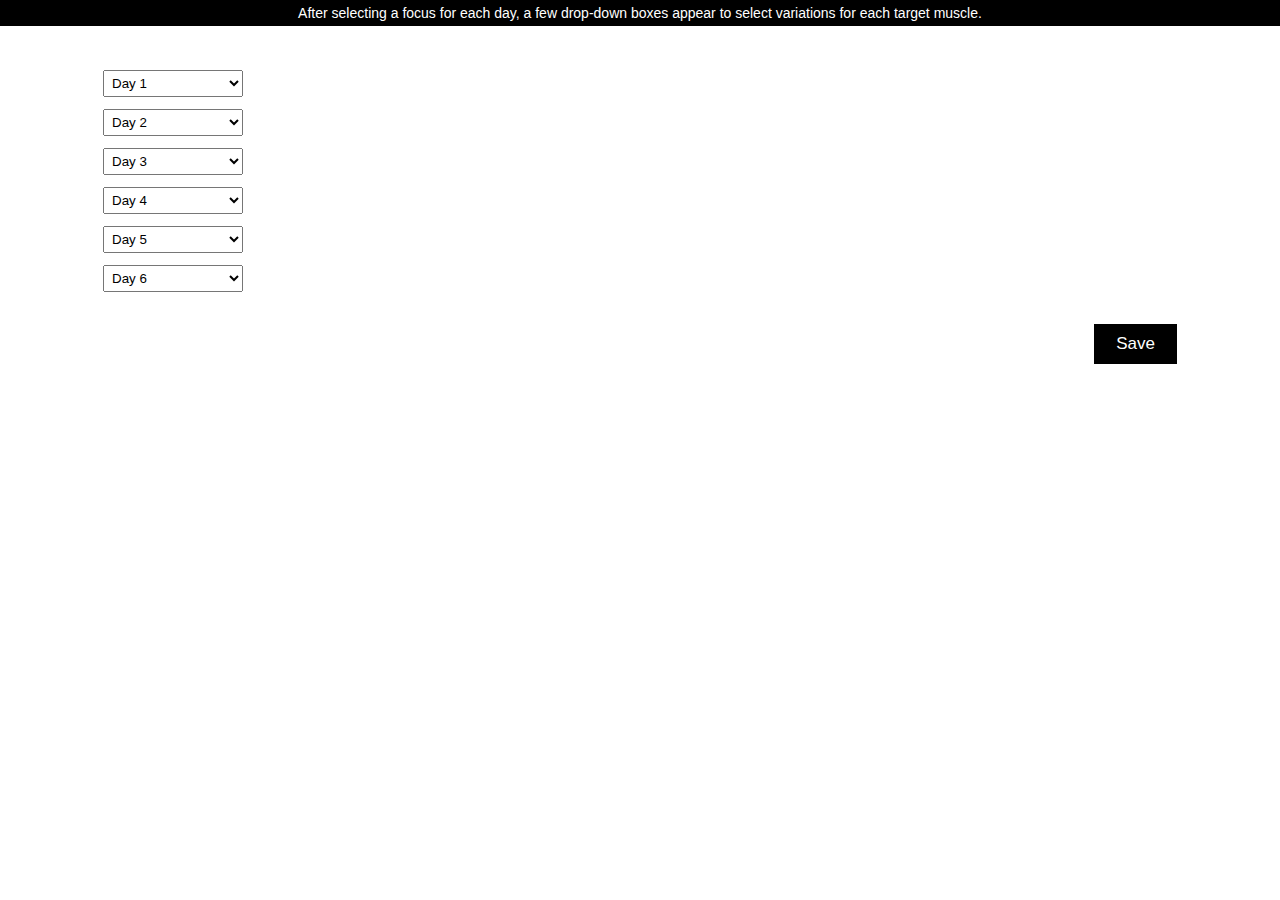
==== Exercise-Plan.html @ 5dd1d5f5 "Add files via upload" ====
<!DOCTYPE html>
<html lang="en">
<head>
	<title></title>
	<meta charset="UTF-8">
	<meta name="description" content="checkValues()">
	<style>
		*
		{
			margin:0;
			padding:0;
			box-sizing: border-box;
			font-family: 'Trebuchet MS', sans-serif;
		}
		select
		{
			width:140px;
			margin:0 20px;
			outline:none;
			padding:4px;
		}
		#item1,#item2,#item3,#item4,#item5,#item6
		{
			margin:12px;
		}
		#saveButton
		{
			display:flex;
			justify-content:right;	
		}
		#saveWorkout
		{
			margin:20px 32px;
			padding:8px 20px;
			border:2px solid #000000FF;
			font-size:17px;
			color:#fff;
			cursor:pointer;
			background:#000000;
		}
		#contentExe
		{
			width:90%;
			margin:auto;
			margin-top:25px;
			padding:7px;
		}
		#disclaimer
		{
			color:#ffffff;
			background:#000000;
			font-size:14px;
			text-align:center;
			padding:5px;
		}
		#alert
		{
			color:#000000;
			background:#ffc2c2;
			margin:32px;
			text-align:center;
			padding:5px;
			font-size:15px;
			display:none;
		}
	</style>
</head>

<body>
	<div>
		<div id="disclaimer">
			<p>After selecting a focus for each day, a few drop-down boxes appear to select variations for each target muscle.</p>
		</div>
		<form action=""  id="workoutForm">
			<div id="contentExe">
				<div>
					<div class="day1" id="item1">
						<select id="day1" onchange="select(this)">
							<option selected disabled>Day 1</option>
							<option id="horizontal">Pull Horizontal</option>
							<option id="chest">Push Chest</option>
							<option id="quad">Legs Quad</option>
							<option id="vertical">Pull Vertical</option>
							<option id="shoulders">Push Shoulders</option>
							<option id="glute">Legs Glute/Hamstring</option>
						</select>
					</div>
					<div class="day2 " id="item2">
						<select id="day2" onchange="select(this)">
							<option selected disabled>Day 2</option>
							<option id="horizontal">Pull Horizontal</option>
							<option id="chest">Push Chest</option>
							<option id="quad">Legs Quad</option>
							<option id="vertical">Pull Vertical</option>
							<option id="shoulders">Push Shoulders</option>
							<option id="glute">Legs Glute/Hamstring</option>
						</select>
					</div>
					<div class="day3 " id="item3">
						<select id="day3" onchange="select(this)">
							<option selected disabled>Day 3</option>
							<option id="horizontal">Pull Horizontal</option>
							<option id="chest">Push Chest</option>
							<option id="quad">Legs Quad</option>
							<option id="vertical">Pull Vertical</option>
							<option id="shoulders">Push Shoulders</option>
							<option id="glute">Legs Glute/Hamstring</option>
						</select>
					</div>
					<div class="day4 " id="item4">
						<select id="day4" onchange="select(this)">
							<option selected disabled>Day 4</option>
							<option id="horizontal">Pull Horizontal</option>
							<option id="chest">Push Chest</option>
							<option id="quad">Legs Quad</option>
							<option id="vertical">Pull Vertical</option>
							<option id="shoulders">Push Shoulders</option>
							<option id="glute">Legs Glute/Hamstring</option>
						</select>
					</div>
					<div class="day5 " id="item5">
						<select id="day5" onchange="select(this)">
							<option selected disabled>Day 5</option>
							<option id="horizontal">Pull Horizontal</option>
							<option id="chest">Push Chest</option>
							<option id="quad">Legs Quad</option>
							<option id="vertical">Pull Vertical</option>
							<option id="shoulders">Push Shoulders</option>
							<option id="glute">Legs Glute/Hamstring</option>
						</select>
					</div>
					<div class="day6 "id="item6">
						<select id="day6" onchange="select(this)">
							<option selected disabled>Day 6</option>
							<option id="Pull Horizontal">Pull Horizontal</option>
							<option id="Push Chest">Push Chest</option>
							<option id="Legs Quad">Legs Quad</option>
							<option id="Pull Vertical">Pull Vertical</option>
							<option id="Push Shoulders">Push Shoulders</option>
							<option id="glute">Legs Glute/Hamstring</option>
						</select>
					</div>
				</div>
				<div id="saveButton">
					<button id="saveWorkout"onclick="checkValues()">Save</button>
				</div>
				<div id="alert">
					<b>test</b>
				</div>
			</div>
		</form>
		
	</div>
	<script>
		function select(tag)
		{
			const myexercises= '{"Exercise":["Pull Horizontal","Push Chest","Legs Quad","Pull Vertical","Push Shoulders","Legs Glute/Hamstring"],"ExerciseId":["horizontal","chest","quad","vertical","shoulders","glute"],"focus":{"Pull Horizontal":["Horizontal Pull","Horizontal Pull","Vertical Pull","Rear Delt","Biceps"],"Push Chest":["Horizontal Chest","Incline Chest","Chest Isolation","Triceps","Side Delt"],"Legs Quad":["Quads","Quad Isolation","Hip Hinge","Calves"],"Pull Vertical":["Vertical Pull","Vertical Pull","Traps","Rear Delt","Biceps"],"Push Shoulders":["Vertical Push","Vertical Push","Side Delt","Chest Isolation","Triceps"],"Legs Glute/Hamstring":["Glutes Hip Hinge","Hamstring Isolation","Quads","Calves"]},"variation":{"Side Delt":["DB Lateral Raise","KB Lateral Raise","Plate Lateral Raise","Cable Side Lateral Raise","Barbell Upright Row","DB upright Row","Cable Upright Row"],"Horizontal Pull":["Barbell Bent Row","Underhand Barbell Bent Row","Pendley Row","Seal Row","T-Bar Row","One Arm DB Row","Two Arm DB Row","Seated Close Grip Cable Row","Seated Neutral Grip Row","Seated Wide Grip Row","Row Machine","Standing Cable Row"],"Vertical Pull":["Wide Grip Pulldown","Neutral Grip Pulldown","Close Grip Pulldown","Underhand Pulldown","Overhand Pull-up","Underhand Pull-up","Assisted Overhand Pull-up","Assisted Underhand Pull-up","One Arm Cable Pulldown","Straight Arm Pulldown"],"Rear Delt":["Barbell Face Pull","DB Face Pull","Cable Rope Face Pull","DB Rear Lateral Raise","Reverse Chest Fly Machine","Rear Delt Cable Fly"],"Biceps":["Barbell Curl","Cable Curl","DB curl","EZ Bar Curl","Preacher Curl","Hammer Curl","Incline DB Curl","Spider Curl"],"Horizontal Chest":["Wide Grip Bench Press","Medium Grip Bench Press","Close Grip Bench Press","Flat DB Press","Flat Machine Press"],"Incline Chest":["Incline Wide Grip Bench Press","Incline Medium Grip Bench Press","Incline Close Grip Bench Press","Incline DB Press","Incline Machine Press"],"Chest Isolation":["Flat DB Fly","Incline DB Fly","Cable Fly","High Cable Fly","Incline Cable Fly","Machine Chest Fly","Pec Deck"],"Triceps":["Skullcrusher","Cable Rope Pushdown","Cable Tricep Pushdown","DB SkullCrusher","Overhead Cable Extension","Cable Tricep Kickback","EZ Bar Overhead Extension","DB Overhead Extension"],"Quads":["Safety Bar Squat","High Bar Squat","Close Stance Feet Forward Squat","Front Squat","Hack Squat","Leg Press","Smith Machine Feet Forward Squat","Smith Machine Close Stance Feet Forward Squat","Leg Extension"],"Quad Isolation":["Leg Extension","1-Leg Extension","Smith Machine Sissy Squat","Bodyweigth Sissy Squat"],"Hip Hinge":["Barbell SLDL","DB SLDL","Smith Machine Good Morning","Barbell Good Morning","Cable Pull-through","Glute-Ham Raise"],"Calves":["Calf Machine","Smith Machine Calf Raise","Leg Press Calf Raise","Seated Calf Raise"],"Traps":["Barbell Shrug","DB Shrug","Bent Over Shrug","Incline Chest Supported Shrug","Simth Machine Behind Body Shrug"],"Vertical Push":["Standing Barbell Overhead Press","Seated Barbell Overhead Press","Seated DB Overhead Press","Single Arm Standing Overhead Press","High Incline DB Press","Shoulder Press Machine"],"Glutes Hip Hinge":["Convential Deadlift","Sumo Deadlift","Deficit Deadlift","Barbell Hip Thrust"],"Hamstring Isolation":["Seated Leg Curl","Lying Leg Curl","Single Leg Curl","Single Leg Cable Curl"]}}';
			var exercises=JSON.parse(myexercises);
			var days=["day1","day2","day3","day4","day5","day6"];
			var items=["item1","item2","item3","item4","item5","item6"]
			var item=[];
				for(var k=0; k<6;k++)
				{
					if (tag.id==days[k])
					{
						item.push(k);
						break;
					}
				}
			removeElements=document.getElementsByClassName(items[k]+days[k]);
			for (let classnum=removeElements.length-1;classnum>=0;classnum--)
			{
				document.getElementById(items[item[0]]).removeChild(removeElements[classnum]);
			}
			for(let i=0; i<exercises.focus[tag.value].length;i++)
			{
				const node=document.createElement("select")
				node.className=items[k]+days[k];
				var option = document.createElement("option");
				option.text = exercises.focus[tag.value][i];
				option.disabled=true;
				option.selected=true;
				//option.style.color="#cacaca";
				node.add(option);
				document.getElementById(items[item[0]]).append(node);
				for(let j=0; j<exercises.variation[exercises.focus[tag.value][i]].length;j++)
				{
					var option1=document.createElement("option");
					option1.text=exercises.variation[exercises.focus[tag.value][i]][j];
					node.append(option1)
				}
			}
		}
		
		//Section 2 -> Stops refreshing page
		var workoutForm = document.getElementById("workoutForm");
		function submitForm(event)
		{
			event.preventDefault();
		}
		workoutForm.addEventListener('submit', submitForm);
		//Section 2
		
		function checkValues()
		{
			console.log("test");
			var days=["day1","day2","day3","day4","day5","day6"];
			var items=["item1","item2","item3","item4","item5","item6"]
			for(let i=0;i<6;i++)
			{
				if(document.getElementById(days[i]).value=="Day "+(i+1).toString())
				{
					document.getElementById("alert").innerHTML="Check for missing values before saving!"
					document.getElementById("alert").style.display='block';
					break;
				}
			}
		}
		
		
	</script>
</body>
</html>
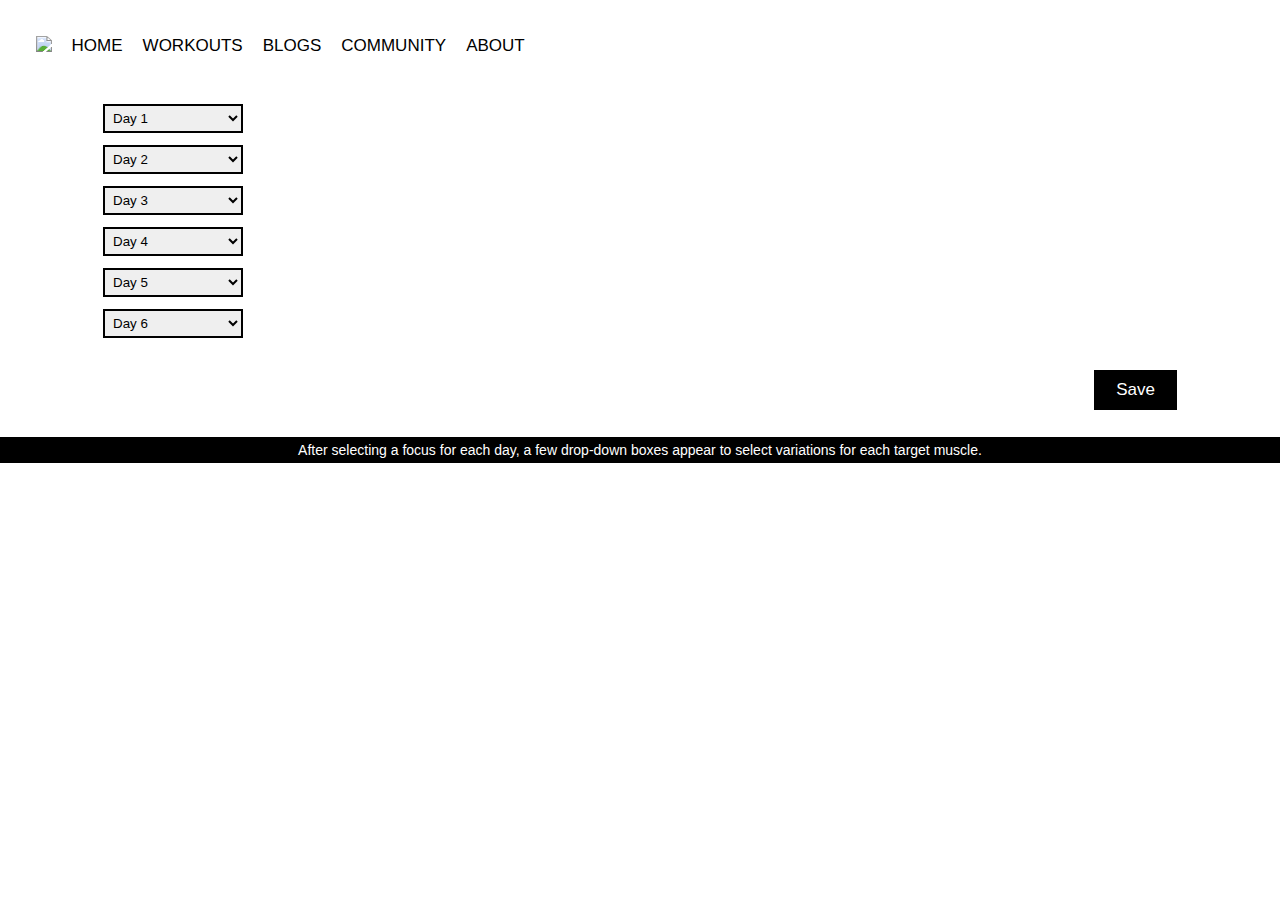
==== commit cc0e4d5b: "Update Exercise-Plan.html" ====
--- a/Exercise-Plan.html
+++ b/Exercise-Plan.html
@@ -3,7 +3,12 @@
 <head>
 	<title></title>
 	<meta charset="UTF-8">
-	<meta name="description" content="checkValues()">
+	<meta name="description" content="" />
+	<meta name="application-name" content="FitFreek" />
+	<link rel="icon" type="image/x-icon" href="images/favicon.ico" />
+	<meta name="viewport" content="width=device-width, initial-scale=1.0" />
+	
+	<link type="text/css" rel="stylesheet" href="style.css">
 	<style>
 		*
 		{
@@ -18,6 +23,7 @@
 			margin:0 20px;
 			outline:none;
 			padding:4px;
+			border:2px solid #000000;
 		}
 		#item1,#item2,#item3,#item4,#item5,#item6
 		{
@@ -27,6 +33,10 @@
 		{
 			display:flex;
 			justify-content:right;	
+		}
+		#sep
+		{
+			display:block;
 		}
 		#saveWorkout
 		{
@@ -38,11 +48,13 @@
 			cursor:pointer;
 			background:#000000;
 		}
+		
 		#contentExe
 		{
+			display:block;
 			width:90%;
 			margin:auto;
-			margin-top:25px;
+			margin-top:px;
 			padding:7px;
 		}
 		#disclaimer
@@ -63,14 +75,38 @@
 			font-size:15px;
 			display:none;
 		}
+		
+		#header_nav
+		{
+			width:100%;
+			height:85px;
+		}
+		#landing_page_nav #nav_items a
+		{
+			color:black;
+		}
+		.highlight::before
+		{
+			background:#000;
+		}
 	</style>
 </head>
 
 <body>
+	<div id="sep">
+	<div id="header_nav">
+	<nav id="landing_page_nav">
+		<div id="nav_items">
+			<a href="index.php"><img src="images/logo_black.svg" id="home_logo" /></a>
+			<a href="index.php" class="highlight">HOME</a>
+			<a href="Exercise-Plan.html" class="highlight">WORKOUTS</a>
+			<a href="#" class="highlight">BLOGS</a>
+			<a href="#" class="highlight">COMMUNITY</a>
+			<a href="#" class="highlight">ABOUT</a>
+		</div>
+	</nav>
+	</div>
 	<div>
-		<div id="disclaimer">
-			<p>After selecting a focus for each day, a few drop-down boxes appear to select variations for each target muscle.</p>
-		</div>
 		<form action=""  id="workoutForm">
 			<div id="contentExe">
 				<div>
@@ -149,7 +185,10 @@
 				</div>
 			</div>
 		</form>
-		
+		<div id="disclaimer">
+			<p>After selecting a focus for each day, a few drop-down boxes appear to select variations for each target muscle.</p>
+		</div>
+	</div>
 	</div>
 	<script>
 		function select(tag)
--- a/style.css
+++ b/style.css
@@ -0,0 +1,424 @@
+*
+{
+	margin:0;
+	padding:0;
+	box-sizing: border-box;
+	font-family: 'Trebuchet MS', sans-serif;
+}
+#login-form
+{
+	width:300px;
+	position:absolute;
+	top:40%;
+	left:50%;
+	transform:translate(-50%,-40%);
+	text-align:center;
+	justify-content:center;
+}
+#login_email,#login_password
+{
+	width:100%;
+	border:2px solid cadetblue;
+	outline:none;
+	margin:5px;
+	padding:4% 0;
+	font-size:17px;
+}
+#login_button
+{
+	border:2px solid cadetblue;
+	width:101%;
+	margin:5px;
+	padding:4% 0;
+	background:#e7f5fe;
+	font-size:17px;
+	cursor:pointer;
+}
+#sign_in a
+{
+	font-weight:600;
+	text-decoration:none;
+	color:#000;
+}
+#get_start
+{
+	
+	position:absolute;
+	top:50%;
+	left:50%;
+	transform:translate(-50%,-50%);
+}
+#get_start_email
+{
+	width:400px;
+	border:2.3px solid #FFF;
+	font-size:17px;
+	padding:2% 15px;
+	outline:#fff;
+	margin-right:1px;
+	background:transparent;
+	color:#FFFFFF;
+}
+#get_start_email::placeholder {
+  color: #eee;
+}
+#get_start_button
+{
+	width:120px;
+	padding:2% 0;
+	border:2px solid #000000FF;
+	font-size:17px;
+	color:#fff;
+	cursor:pointer;
+	background:#000000;
+	-moz-user-select: -moz-none;
+	-khtml-user-select: none;
+	-webkit-user-select: none;
+	-o-user-select: none;
+	user-select: none;
+}
+#landing_headline
+{
+	position:absolute;
+	top:25%;
+	left:2%;
+	
+	font-size:20px;
+	
+	color:#FFFFFF;
+	
+}
+
+#landing_page_nav
+{
+	position:absolute;
+	top:4%;
+	left:2%;
+	z-index:100;
+	
+}
+#landing_page_nav #nav_items
+{
+	display:flex;
+}
+#landing_page_nav #nav_items a
+{
+	margin:0 10px;
+	text-decoration:none;
+	color:#FFFFFF;
+	font-size:17px;
+	display: inline-block;
+	position: relative;
+}
+.highlight::before
+{
+	transition: 300ms;
+	height: 3px;
+	content: "";
+	position: absolute;
+	background-color: #FFFFFF;
+	width: 0%;
+	bottom: 0px;
+}
+.highlight:hover::before
+{
+	width:100%;
+}
+#home_logo
+{
+	height:20px;
+}
+#cover_pic
+{
+	min-height:540px;
+	background-size:cover;
+	pointer-events: none;
+	background-image:url(images/cover.jpg);
+	z-index:-10;
+	display:block;
+}
+#personalized_exercise
+{
+	margin:180px 160px;
+	display:flex;
+	justify-content:center;
+	align-items:center;
+	padding:0 60px;
+}
+#track_calories
+{
+	margin:	120px 160px;
+	display:flex;
+	justify-content:center;
+	align-items:center;
+	padding:0 60px;
+}
+#personalized_exercise_inner1 img, #track_calories_inner2 img
+{
+	max-width:280px;
+}
+#personalized_exercise_inner2
+{
+	padding:0 0 0 160px;
+}
+#personalized_exercise_inner2 button
+{
+	padding:12px 24px;
+	margin-top:12px;
+	border:2px solid #000000FF;
+	font-size:17px;
+	color:#fff;
+	cursor:pointer;
+	background:#000000;
+	text-align:center;
+}
+#track_calories_inner1
+{
+	padding:0 160px 0 0;
+}
+#personalized_exercise_inner2 h2, #track_calories_inner1 h2
+{
+	padding-bottom:24px;
+}
+#personalized_exercise_inner2 p, #track_calories_inner1 p
+{
+	font-size:17px;
+	text-align:justify;
+	line-height:25px;
+}
+
+
+
+/*loading animation*/
+#loading
+{
+	position:absolute;
+	top:40%;
+	left:50%;
+	transform:translate(-50%,-40%);
+}
+#loading_group
+{
+	display:flex;
+	width:350px;
+	height:350px;
+}
+#vertical1
+{
+	position:absolute;
+	top:0;
+	width:27px;
+	height:350px;
+	background-color:#000000;
+	transform:rotate(15deg);
+	animation:2s line1 2s linear forwards;
+	 animation-delay: 2s;
+	 -webkit-animation-delay: 2s;
+}
+#vertical2
+{
+	position:absolute;
+	width:27px;
+	height:280px;
+	background-color:#000000;
+	transform:rotate(15deg);
+	bottom:0;
+	margin-left:55px;
+	animation:2s line2 2s ease-out forwards;
+	 animation-delay: 2s;
+}
+#horizontal1
+{
+	position:absolute;
+	top:-25.9%;
+	left:39.9%;
+	height:215px;
+	width:27px;
+	transform:rotate(90deg);
+	background:#000000;
+	animation:2s line3 2s ease-in forwards;
+	 animation-delay: 2s;
+}
+#horizontal2
+{
+	position:absolute;
+	left:46.3%;
+	top:0.4%;
+	height:168px;
+	width:27px;
+	transform:rotate(90deg);
+	background:#000000;
+	animation:2s line4 2s ease-in forwards;
+	 animation-delay: 2s;
+}
+#horizontal3
+{
+	position:absolute;
+	left:33%;
+	top:20%;
+	height:260px;
+	width:27px;
+	transform:rotate(90deg);
+	background:#000000;
+}
+
+@keyframes line1
+{
+	20%
+	{
+		height:100px;
+		top:43%;
+	}
+	30%
+	{
+		transform:rotate(0deg);
+		height:100px;
+		top:43%;
+		left:0;
+	}
+	50%
+	{
+		
+		top:43%;
+		left:-0.5%;
+		height:100px;
+		transform:rotate(0deg);
+		border-radius:4px;
+	}
+	70%
+	{
+		left:-0.5%;
+		transform:rotate(0deg);
+		height:100px;
+		top:43%;
+		border-radius:4px;
+	}
+	100%
+	{
+		top:50%;
+		left:-0.5%;
+		height:50px;
+		transform:rotate(0deg);
+		border-radius:4px;
+	}
+}
+@keyframes line2
+{
+	
+	20%
+	{
+		height:120px;
+		top:40%;
+	}
+	30%
+	{
+		transform:rotate(0deg);
+		height:120px;
+		top:40%;
+		left:0;
+	}
+	50%
+	{
+		left:-8%;
+		transform:rotate(0deg);
+		height:120px;
+		top:40%;
+		border-radius:4px;
+	}
+	70%
+	{
+		left:-8%;
+		transform:rotate(0deg);
+		height:120px;
+		top:40%;
+		border-radius:4px;
+	}
+	100%
+	{
+		left:-8%;
+		transform:rotate(0deg);
+		height:120px;
+		top:20%;
+		border-radius:4px;
+	}
+}
+@keyframes line3
+{
+	
+	20%
+	{
+		height:120px;
+		top:40%;
+	}
+	30%
+	{
+		transform:rotate(0deg);
+		height:120px;
+		top:40%;
+		left:39.9;
+	}
+	50%
+	{
+		left:58.2%;
+		transform:rotate(0deg);
+		height:120px;
+		top:40%;
+		border-radius:4px;
+	}
+	70%
+	{
+		left:58.2%;
+		transform:rotate(0deg);
+		height:120px;
+		top:40%;
+		border-radius:4px;
+	}
+	100%
+	{
+		left:8%;
+		transform:rotate(-45deg);
+		height:70px;
+		top:12%;
+		border-radius:4px;
+	}
+}
+@keyframes line4
+{
+	
+	20%
+	{
+		height:100px;
+		top:40%;
+	}
+	30%
+	{
+		transform:rotate(0deg);
+		height:100px;
+		top:40%;
+		left:46.3;
+	}
+	50%
+	{
+		left:66.2%;
+		transform:rotate(0deg);
+		height:100px;
+		top:43%;
+		border-radius:4px;
+	}
+	70%
+	{
+		left:66.2%;
+		transform:rotate(0deg);
+		height:100px;
+		top:43%;
+		border-radius:4px;
+	}
+	100%
+	{
+		left:66.2%;
+		transform:rotate(0deg);
+		height:50px;
+		top:50%;
+		border-radius:4px;
+	}
+}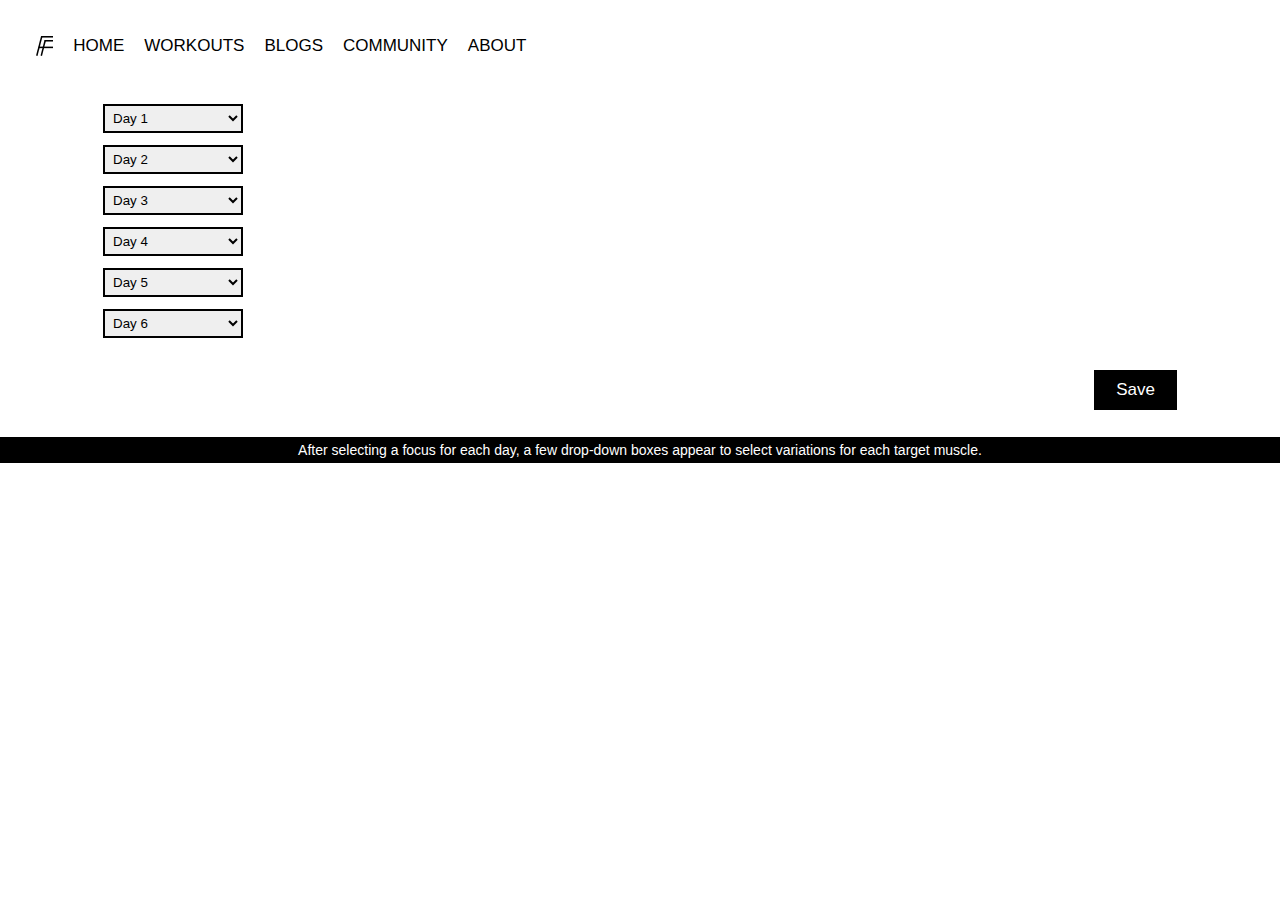
==== commit a1ec9e49: "Update Exercise-Plan.html" ====
--- a/Exercise-Plan.html
+++ b/Exercise-Plan.html
@@ -97,8 +97,8 @@
 	<div id="header_nav">
 	<nav id="landing_page_nav">
 		<div id="nav_items">
-			<a href="index.php"><img src="images/logo_black.svg" id="home_logo" /></a>
-			<a href="index.php" class="highlight">HOME</a>
+			<a href="index.html"><img src="images/logo_black.svg" id="home_logo" /></a>
+			<a href="index.html" class="highlight">HOME</a>
 			<a href="Exercise-Plan.html" class="highlight">WORKOUTS</a>
 			<a href="#" class="highlight">BLOGS</a>
 			<a href="#" class="highlight">COMMUNITY</a>
--- a/style.css
+++ b/style.css
@@ -5,41 +5,7 @@
 	box-sizing: border-box;
 	font-family: 'Trebuchet MS', sans-serif;
 }
-#login-form
-{
-	width:300px;
-	position:absolute;
-	top:40%;
-	left:50%;
-	transform:translate(-50%,-40%);
-	text-align:center;
-	justify-content:center;
-}
-#login_email,#login_password
-{
-	width:100%;
-	border:2px solid cadetblue;
-	outline:none;
-	margin:5px;
-	padding:4% 0;
-	font-size:17px;
-}
-#login_button
-{
-	border:2px solid cadetblue;
-	width:101%;
-	margin:5px;
-	padding:4% 0;
-	background:#e7f5fe;
-	font-size:17px;
-	cursor:pointer;
-}
-#sign_in a
-{
-	font-weight:600;
-	text-decoration:none;
-	color:#000;
-}
+
 #get_start
 {
 	
@@ -421,4 +387,41 @@
 		top:50%;
 		border-radius:4px;
 	}
-}+}
+
+
+#login-form
+{
+	width:300px;
+	position:absolute;
+	top:40%;
+	left:50%;
+	transform:translate(-50%,-40%);
+	text-align:center;
+	justify-content:center;
+}
+#login_email,#login_password
+{
+	width:100%;
+	border:2px solid cadetblue;
+	outline:none;
+	margin:5px;
+	padding:4% 0;
+	font-size:17px;
+}
+#login_button
+{
+	border:2px solid cadetblue;
+	width:101%;
+	margin:5px;
+	padding:4% 0;
+	background:#e7f5fe;
+	font-size:17px;
+	cursor:pointer;
+}
+#sign_in a
+{
+	font-weight:600;
+	text-decoration:none;
+	color:#000;
+}
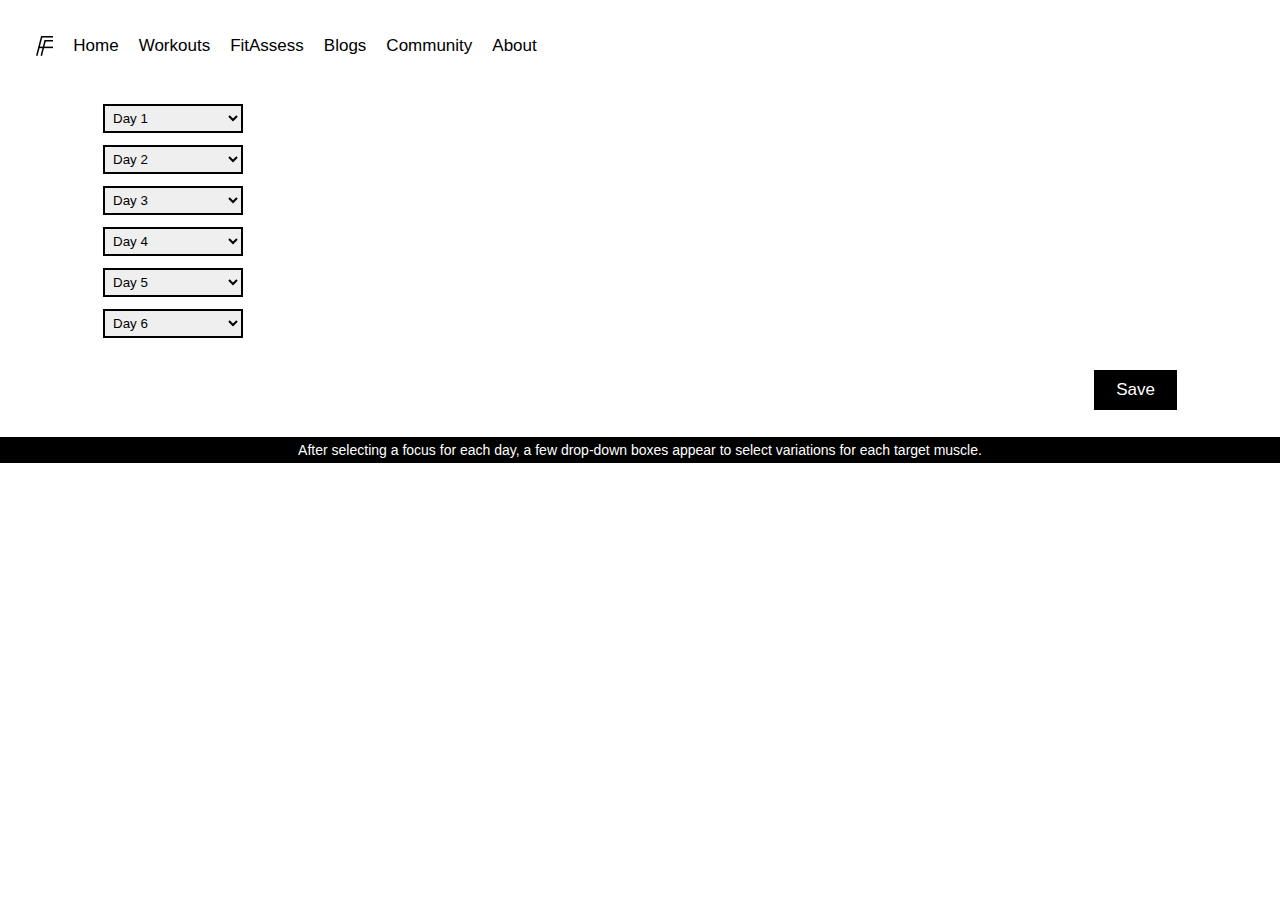
==== commit ab5301b5: "Update Exercise-Plan.html" ====
--- a/Exercise-Plan.html
+++ b/Exercise-Plan.html
@@ -1,11 +1,12 @@
 <!DOCTYPE html>
 <html lang="en">
 <head>
-	<title></title>
+	<title>FitFreek</title>
 	<meta charset="UTF-8">
 	<meta name="description" content="" />
 	<meta name="application-name" content="FitFreek" />
 	<link rel="icon" type="image/x-icon" href="images/favicon.ico" />
+	<link rel="shortcut icon" type="image/x-icon" href="images/favicon.ico" />
 	<meta name="viewport" content="width=device-width, initial-scale=1.0" />
 	
 	<link type="text/css" rel="stylesheet" href="style.css">
@@ -97,12 +98,13 @@
 	<div id="header_nav">
 	<nav id="landing_page_nav">
 		<div id="nav_items">
-			<a href="index.html"><img src="images/logo_black.svg" id="home_logo" /></a>
-			<a href="index.html" class="highlight">HOME</a>
-			<a href="Exercise-Plan.html" class="highlight">WORKOUTS</a>
-			<a href="#" class="highlight">BLOGS</a>
-			<a href="#" class="highlight">COMMUNITY</a>
-			<a href="#" class="highlight">ABOUT</a>
+			<a href="index.php"><img src="images/logo_black.svg" id="home_logo" /></a>
+			<a href="index.php" class="highlight">Home</a>
+			<a href="Exercise-Plan.html" class="highlight">Workouts</a>
+			<a href="FitAssess.html" class="highlight">FitAssess</a>
+			<a href="#" class="highlight">Blogs</a>
+			<a href="#" class="highlight">Community</a>
+			<a href="#" class="highlight">About</a>
 		</div>
 	</nav>
 	</div>
--- a/style.css
+++ b/style.css
@@ -425,3 +425,90 @@
 	text-decoration:none;
 	color:#000;
 }
+
+#FitAssessInp
+{
+	position:absolute;
+	left:40%;
+	top:40%;
+	transform:translate(-40%,-40%);
+	display:flex;
+	flex-direction:row;
+	align-items:center;
+}
+#FitAssessInpInn
+{
+	display:flex;
+	flex-direction:column;
+
+}
+#FitAssessInp #FitAssessInpInn #age,#activityLevel	
+{
+	border:2px solid #000;
+	margin: 10px 25px;
+	outline:none;
+	width:85%;
+	height:30px;
+	padding:5px;
+}
+#FitAssessInp #FitAssessInpInn 
+{
+	border:2px solid #000;
+	margin: 10px;
+	outline:none;
+	padding:10px 0;
+	width:400px;
+}
+#activityLevel
+{
+	cursor:pointer;
+}
+
+#FitAssessInp #FitAssessInpInn #gender
+{
+	cursor:pointer;
+	accent-color:#000;
+	margin:10px 10px 10px 25px;
+}
+#FitAssessInp #FitAssessInpInn button
+{
+	border:2px solid #000;
+	margin: 10px;
+	width:120px;
+	padding:2% 0;
+	background:#000;
+	color:#fff;
+	cursor:pointer;
+	margin:10px auto;
+}
+#FitAssessDescription
+{
+	margin:0 70px;
+}
+#FitAssessDescription ul li
+{
+	margin:12px;
+}
+#weightConv,#heightConv
+{
+	width:60px;
+	border:2px solid #000;
+	outline:none;
+	margin: 0 0 0 10px;
+	cursor:pointer;
+}
+#heightBox,#weightBox
+{
+	display:flex;
+	flex-direction:row;
+	width:85%;	
+	margin:10px 10px 10px 25px;
+}
+#height,#weight
+{
+	border:2px solid #000;
+	outline:none;
+	width: calc(100% - 70px);
+	height:30px;
+	padding:5px;
+}
